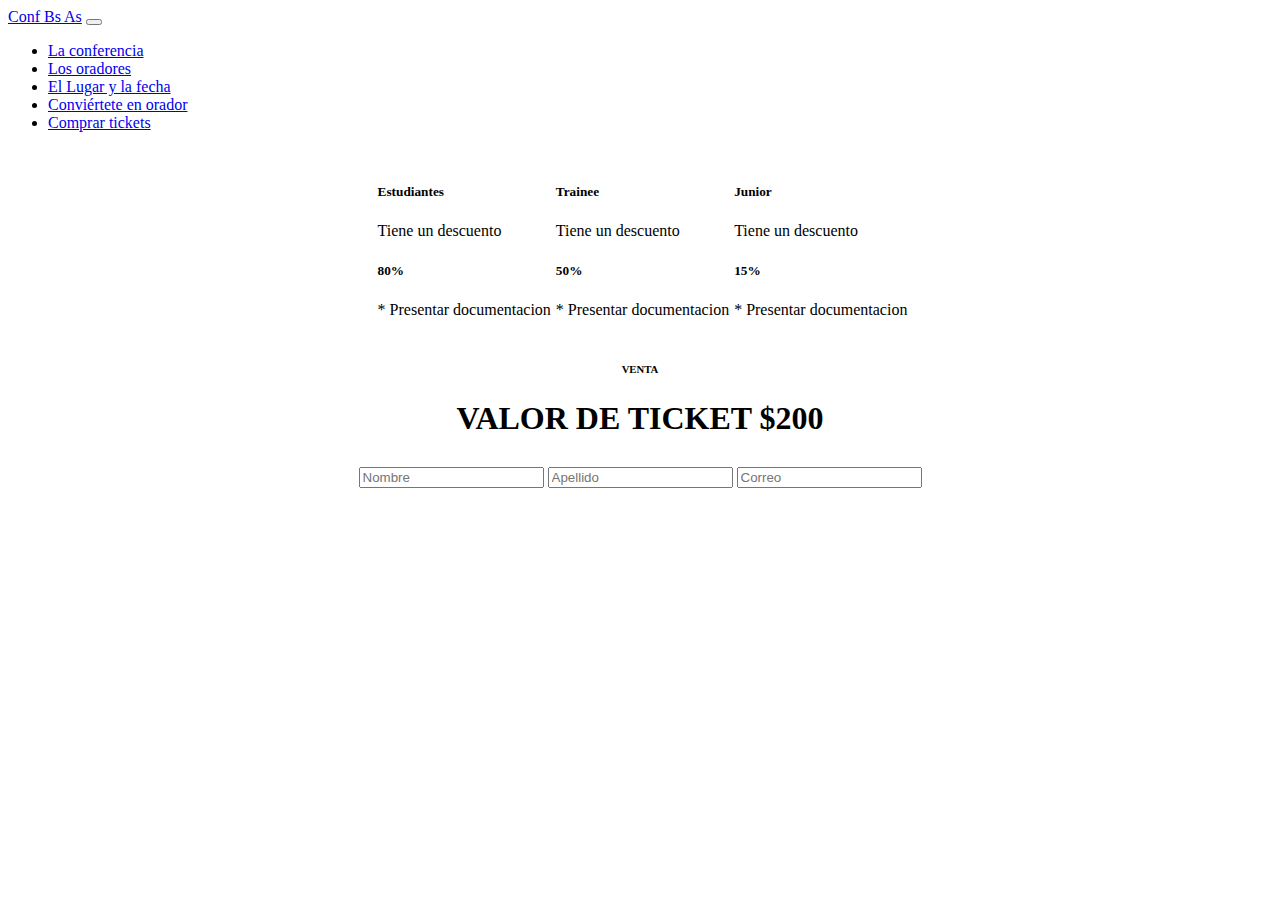
==== Integrador JS/index.html @ 0ed834d4 "Add files via upload" ====
<!doctype html>
<html lang="en">

<head>
  <title>IntegradorJS</title>
  <!-- Required meta tags -->
  <meta charset="utf-8">
  <meta name="viewport" content="width=device-width, initial-scale=1, shrink-to-fit=no">

  <!-- Bootstrap CSS v5.2.0 -->
  <link href="https://cdn.jsdelivr.net/npm/bootstrap@5.2.0-beta1/dist/css/bootstrap.min.css" rel="stylesheet"
    integrity="sha384-0evHe/X+R7YkIZDRvuzKMRqM+OrBnVFBL6DOitfPri4tjfHxaWutUpFmBp4vmVor" crossorigin="anonymous">


  <link rel="stylesheet" href="style.css">
</head>

<body>



  <nav class="navbar navbar-expand-md bg-dark">
    <div class="container-fluid">



      <a class="navbar-brand text-white ms-5" href="#">Conf Bs As</a>
      <button class="navbar-toggler bg-light" type="button" data-bs-toggle="collapse" data-bs-target="#navbarNav"
        aria-controls="navbarNav" aria-expanded="false" aria-label="Toggle navigation">
        <span class="navbar-toggler-icon"></span>
      </button>

      <div>
        <div class="collapse navbar-collapse" id="navbarNav">
          <ul class="navbar-nav ">

            <li class="nav-item ">
              <a class="nav-link active text-white-50" aria-current="page" href="#">La conferencia</a>
            </li>
            <li class="nav-item">
              <a class="nav-link text-white-50" href="#">Los oradores</a>
            </li>
            <li class="nav-item">
              <a class="nav-link text-white-50" href="#">El Lugar y la fecha</a>
            </li>
            <li class="nav-item">
              <a class="nav-link text-white" href="#">Conviértete en orador</a>
            </li>
            <li class="nav-item ">
              <a class="nav-link text-success me-5" href="#">Comprar tickets</a>
            </li>

          </ul>
        </div>

      </div>
    </div>

  </nav>

  <div class="container">



    <div class="card text-center border-primary" style="height: 11rem;">
      <div class="card-body">
        <h5 class="card-title">Estudiantes</h5>
        <p class="card-text">Tiene un descuento</p>
        <h5 class="card-title">80%</h5>
        <p class="card-text text-muted"> * Presentar documentacion</p>

      </div>
    </div>




    <div class="card text-center border-success" style="height: 11rem;">
      <div class="card-body">
        <h5 class="card-title">Trainee</h5>
        <p class="card-text">Tiene un descuento</p>
        <h5 class="card-title">50%</h5>
        <p class="card-text text-muted"> * Presentar documentacion</p>
      </div>
    </div>


    <div class="card text-center border-warning" style="height: 11rem;">
      <div class="card-body">
        <h5 class="card-title">Junior</h5>
        <p class="card-text">Tiene un descuento</p>
        <h5 class="card-title">15%</h5>
        <p class="card-text text-muted"> * Presentar documentacion</p>
      </div>
    </div>


  </div>




  <h6 align="center">VENTA</h6>

  <h1 align="center">VALOR DE TICKET $200</h1>

  <div class="container">

    <form action="" method="post">
      <input type="text" placeholder="Nombre">
      <input type="text" placeholder="Apellido">
      <input type="text" placeholder="Correo">



    </form>


  </div>















  <!-- Bootstrap JavaScript Libraries -->

  <script src="https://cdn.jsdelivr.net/npm/@popperjs/core@2.11.5/dist/umd/popper.min.js"
    integrity="sha384-Xe+8cL9oJa6tN/veChSP7q+mnSPaj5Bcu9mPX5F5xIGE0DVittaqT5lorf0EI7Vk"
    crossorigin="anonymous"></script>
  <script src="https://cdn.jsdelivr.net/npm/bootstrap@5.2.0-beta1/dist/js/bootstrap.min.js"
    integrity="sha384-kjU+l4N0Yf4ZOJErLsIcvOU2qSb74wXpOhqTvwVx3OElZRweTnQ6d31fXEoRD1Jy"
    crossorigin="anonymous"></script>
</body>

</html>
---- Integrador JS/style.css ----
.container {

    display: flex;
    margin-top: 30px;
    justify-content: center;
    flex-wrap: wrap;

}

.card {

   

    margin-left: 5px;
    border-radius: 2px;
    border-width: 1px;




}
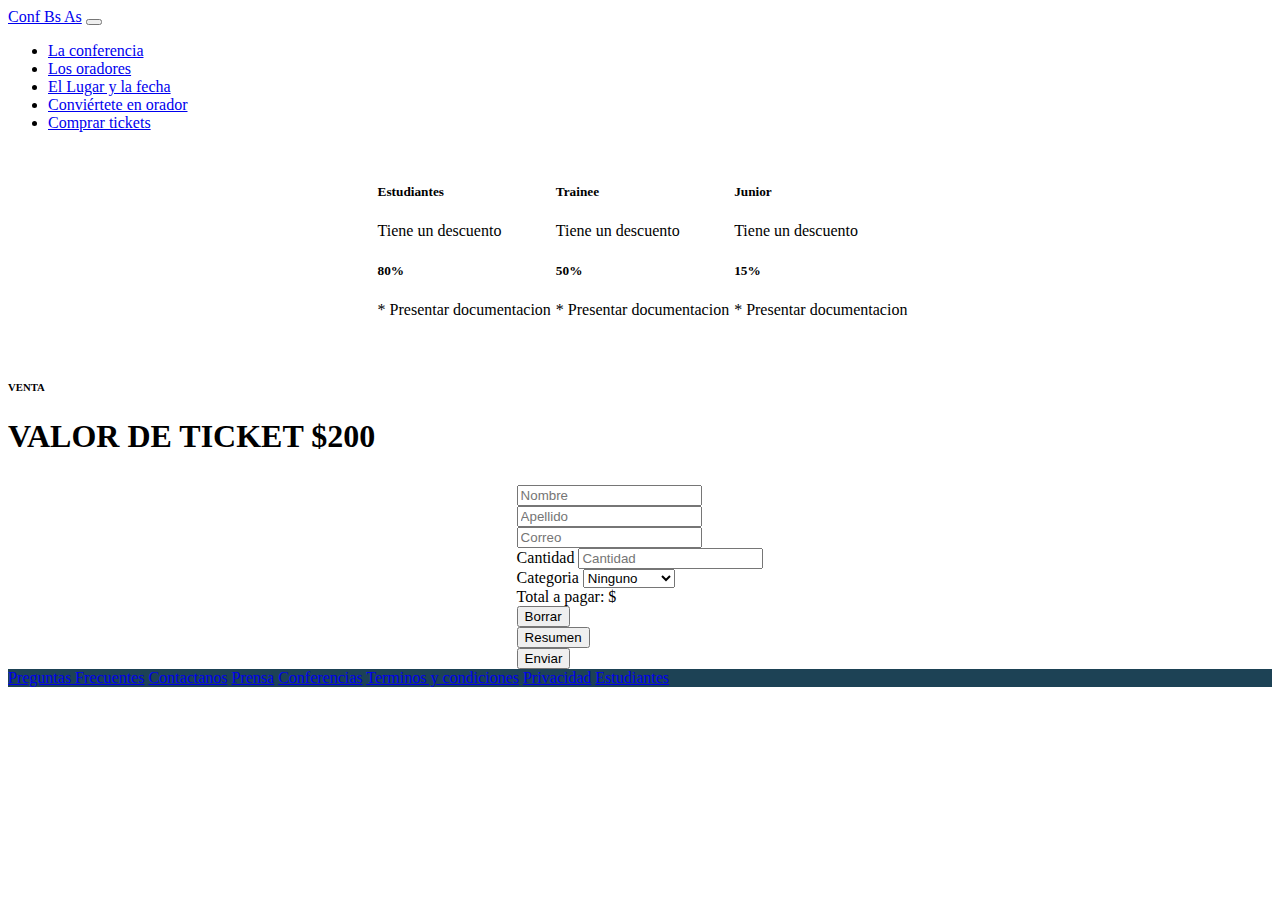
==== commit 9f584eb2: "Update index.html" ====
--- a/Integrador JS/index.html
+++ b/Integrador JS/index.html
@@ -19,7 +19,7 @@
 
 
 
-  <nav class="navbar navbar-expand-md bg-dark">
+  <nav class="navbar navbar-expand-md bg-dark ">
     <div class="container-fluid">
 
 
@@ -97,26 +97,156 @@
 
   </div>
 
-
-
-
-  <h6 align="center">VENTA</h6>
-
-  <h1 align="center">VALOR DE TICKET $200</h1>
+  <br>
+
+
+
+  <div class="text-center">
+    <h6>VENTA</h6>
+  </div>
+
+  <div class="text-center">
+    <h1>VALOR DE TICKET $200</h1>
+  </div>
+
 
   <div class="container">
 
-    <form action="" method="post">
-      <input type="text" placeholder="Nombre">
-      <input type="text" placeholder="Apellido">
-      <input type="text" placeholder="Correo">
+
+    <form action="#" method="post">
+
+      <div class="row">
+
+        <div class="col-md mb-3">
+
+          <input type="text" name="nombre" id="nombre" placeholder="Nombre" class="form-control">
+
+        </div>
+
+        <div class="col-md mb-3">
+          <input type="text" name="apellido" id="apellido" placeholder="Apellido" class="form-control">
+
+        </div>
+      </div>
+
+      <div class="row">
+
+        <div class="col-md mb-3">
+
+          <input type="email" name="email" id="email" placeholder="Correo" class="form-control">
+
+
+        </div>
+
+      </div>
+
+
+      <div class="row">
+
+        <div class="col-md mb-3">
+          <label for="cantidad">Cantidad</label>
+          <input type="text" name="cantidad" id="cantidad" placeholder="Cantidad" class="form-control">
+
+        </div>
+
+
+        <div class="col-md mb-3">
+
+          <label for="selector">Categoria</label>
+
+          <select class="custom-select form-control" id="selector">
+            <option selected>Ninguno</option>
+            <option value="1">Estudiantes</option>
+            <option value="2">Trainee</option>
+            <option value="3">Junior</option>
+          </select>
+
+
+        </div>
+
+      </div>
+
+
+      <div class="row">
+
+        <div class="col-md total">
+          Total a pagar: $ <span id="total"></span>
+        </div>
+      </div>
+
+
+      <div class="row">
+
+
+
+        <div class="col-md mb-3">
+
+          <button type="reset" class="btn btn-success">Borrar</button>
+
+        </div>
+
+
+        <div class="col-md mb-3">
+          <button type="button" class="btn btn-success">Resumen</button>
+
+        </div>
+
+
+        <div class="col-md mb-3">
+          <button type="submit" class="btn btn-success">Enviar</button>
+
+        </div>
+
+      </div>
+
+
+
+
 
 
 
     </form>
-
-
-  </div>
+  </div>
+
+
+
+
+
+  <nav class="navbar navbar-expand-md justify-content-between mt-5 p-5" style="background-color:rgb(29, 66, 85)">
+
+    
+    
+          
+    
+    
+          
+    
+          
+    
+            
+                
+    <a class="nav-link active text-white my-2 mx-2" href="#">Preguntas Frecuentes</a>
+    <a class="nav-link active text-white my-2 mx-2" href="#">Contactanos</a>
+    <a class="nav-link active text-white my-2 mx-2" href="#">Prensa</a>
+    <a class="nav-link active text-white my-2 mx-2" href="#">Conferencias</a>
+    <a class="nav-link active text-white my-2 mx-2" href="#">Terminos y condiciones</a>
+    <a class="nav-link active text-white my-2 mx-2" href="#">Privacidad</a>
+    <a class="nav-link active text-white my-2 mx-2" href="#">Estudiantes</a>
+
+
+
+
+
+
+
+</nav>
+
+
+
+
+
+
+
 
 
 
@@ -142,4 +272,4 @@
     crossorigin="anonymous"></script>
 </body>
 
-</html>+</html>
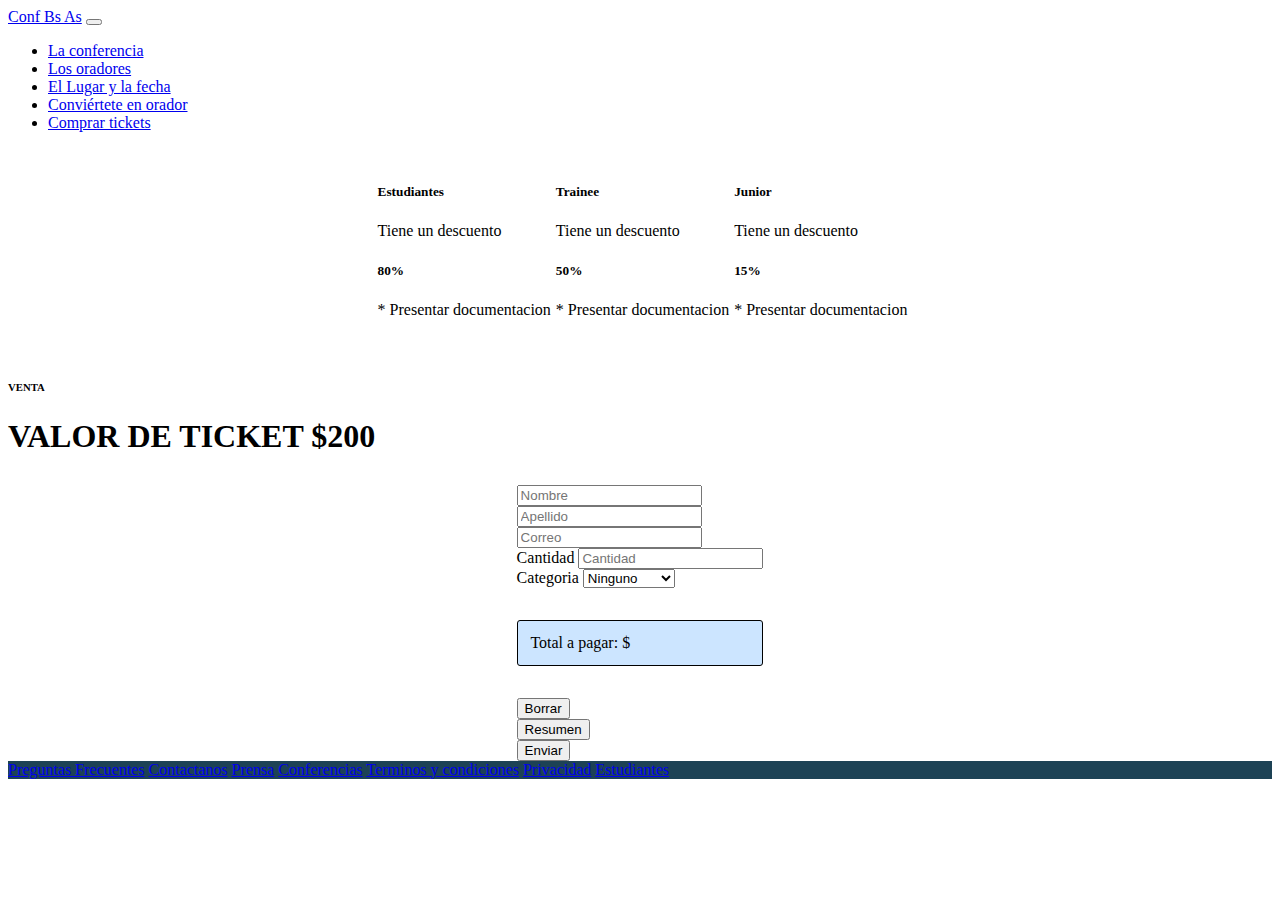
==== commit 29360458: "Update index.html" ====
--- a/Integrador JS/index.html
+++ b/Integrador JS/index.html
@@ -2,274 +2,280 @@
 <html lang="en">
 
 <head>
-  <title>IntegradorJS</title>
-  <!-- Required meta tags -->
-  <meta charset="utf-8">
-  <meta name="viewport" content="width=device-width, initial-scale=1, shrink-to-fit=no">
-
-  <!-- Bootstrap CSS v5.2.0 -->
-  <link href="https://cdn.jsdelivr.net/npm/bootstrap@5.2.0-beta1/dist/css/bootstrap.min.css" rel="stylesheet"
-    integrity="sha384-0evHe/X+R7YkIZDRvuzKMRqM+OrBnVFBL6DOitfPri4tjfHxaWutUpFmBp4vmVor" crossorigin="anonymous">
-
-
-  <link rel="stylesheet" href="style.css">
+    <title>IntegradorJS</title>
+    <!-- Required meta tags -->
+    <meta charset="utf-8">
+    <meta name="viewport" content="width=device-width, initial-scale=1, shrink-to-fit=no">
+
+    <!-- Bootstrap CSS v5.2.0 -->
+    <link href="https://cdn.jsdelivr.net/npm/bootstrap@5.2.0-beta1/dist/css/bootstrap.min.css" rel="stylesheet"
+        integrity="sha384-0evHe/X+R7YkIZDRvuzKMRqM+OrBnVFBL6DOitfPri4tjfHxaWutUpFmBp4vmVor" crossorigin="anonymous">
+
+
+    <link rel="stylesheet" href="style.css">
+
+
 </head>
 
 <body>
 
 
 
-  <nav class="navbar navbar-expand-md bg-dark ">
-    <div class="container-fluid">
-
-
-
-      <a class="navbar-brand text-white ms-5" href="#">Conf Bs As</a>
-      <button class="navbar-toggler bg-light" type="button" data-bs-toggle="collapse" data-bs-target="#navbarNav"
-        aria-controls="navbarNav" aria-expanded="false" aria-label="Toggle navigation">
-        <span class="navbar-toggler-icon"></span>
-      </button>
-
-      <div>
-        <div class="collapse navbar-collapse" id="navbarNav">
-          <ul class="navbar-nav ">
-
-            <li class="nav-item ">
-              <a class="nav-link active text-white-50" aria-current="page" href="#">La conferencia</a>
-            </li>
-            <li class="nav-item">
-              <a class="nav-link text-white-50" href="#">Los oradores</a>
-            </li>
-            <li class="nav-item">
-              <a class="nav-link text-white-50" href="#">El Lugar y la fecha</a>
-            </li>
-            <li class="nav-item">
-              <a class="nav-link text-white" href="#">Conviértete en orador</a>
-            </li>
-            <li class="nav-item ">
-              <a class="nav-link text-success me-5" href="#">Comprar tickets</a>
-            </li>
-
-          </ul>
-        </div>
-
-      </div>
-    </div>
-
-  </nav>
-
-  <div class="container">
-
-
-
-    <div class="card text-center border-primary" style="height: 11rem;">
-      <div class="card-body">
-        <h5 class="card-title">Estudiantes</h5>
-        <p class="card-text">Tiene un descuento</p>
-        <h5 class="card-title">80%</h5>
-        <p class="card-text text-muted"> * Presentar documentacion</p>
-
-      </div>
-    </div>
-
-
-
-
-    <div class="card text-center border-success" style="height: 11rem;">
-      <div class="card-body">
-        <h5 class="card-title">Trainee</h5>
-        <p class="card-text">Tiene un descuento</p>
-        <h5 class="card-title">50%</h5>
-        <p class="card-text text-muted"> * Presentar documentacion</p>
-      </div>
-    </div>
-
-
-    <div class="card text-center border-warning" style="height: 11rem;">
-      <div class="card-body">
-        <h5 class="card-title">Junior</h5>
-        <p class="card-text">Tiene un descuento</p>
-        <h5 class="card-title">15%</h5>
-        <p class="card-text text-muted"> * Presentar documentacion</p>
-      </div>
-    </div>
-
-
-  </div>
-
-  <br>
-
-
-
-  <div class="text-center">
-    <h6>VENTA</h6>
-  </div>
-
-  <div class="text-center">
-    <h1>VALOR DE TICKET $200</h1>
-  </div>
-
-
-  <div class="container">
-
-
-    <form action="#" method="post">
-
-      <div class="row">
-
-        <div class="col-md mb-3">
-
-          <input type="text" name="nombre" id="nombre" placeholder="Nombre" class="form-control">
-
-        </div>
-
-        <div class="col-md mb-3">
-          <input type="text" name="apellido" id="apellido" placeholder="Apellido" class="form-control">
-
-        </div>
-      </div>
-
-      <div class="row">
-
-        <div class="col-md mb-3">
-
-          <input type="email" name="email" id="email" placeholder="Correo" class="form-control">
-
-
-        </div>
-
-      </div>
-
-
-      <div class="row">
-
-        <div class="col-md mb-3">
-          <label for="cantidad">Cantidad</label>
-          <input type="text" name="cantidad" id="cantidad" placeholder="Cantidad" class="form-control">
-
-        </div>
-
-
-        <div class="col-md mb-3">
-
-          <label for="selector">Categoria</label>
-
-          <select class="custom-select form-control" id="selector">
-            <option selected>Ninguno</option>
-            <option value="1">Estudiantes</option>
-            <option value="2">Trainee</option>
-            <option value="3">Junior</option>
-          </select>
-
-
-        </div>
-
-      </div>
-
-
-      <div class="row">
-
-        <div class="col-md total">
-          Total a pagar: $ <span id="total"></span>
-        </div>
-      </div>
-
-
-      <div class="row">
-
-
-
-        <div class="col-md mb-3">
-
-          <button type="reset" class="btn btn-success">Borrar</button>
-
-        </div>
-
-
-        <div class="col-md mb-3">
-          <button type="button" class="btn btn-success">Resumen</button>
-
-        </div>
-
-
-        <div class="col-md mb-3">
-          <button type="submit" class="btn btn-success">Enviar</button>
-
-        </div>
-
-      </div>
-
-
-
-
-
-
-
-    </form>
-  </div>
-
-
-
-
-
-  <nav class="navbar navbar-expand-md justify-content-between mt-5 p-5" style="background-color:rgb(29, 66, 85)">
-
-    
-    
-          
-    
-    
-          
-    
-          
-    
-            
-                
-    <a class="nav-link active text-white my-2 mx-2" href="#">Preguntas Frecuentes</a>
-    <a class="nav-link active text-white my-2 mx-2" href="#">Contactanos</a>
-    <a class="nav-link active text-white my-2 mx-2" href="#">Prensa</a>
-    <a class="nav-link active text-white my-2 mx-2" href="#">Conferencias</a>
-    <a class="nav-link active text-white my-2 mx-2" href="#">Terminos y condiciones</a>
-    <a class="nav-link active text-white my-2 mx-2" href="#">Privacidad</a>
-    <a class="nav-link active text-white my-2 mx-2" href="#">Estudiantes</a>
-
-
-
-
-
-
-
-</nav>
-
-
-
-
-
-
-
-
-
-
-
-
-
-
-
-
-
-
-
-
-
-
-  <!-- Bootstrap JavaScript Libraries -->
-
-  <script src="https://cdn.jsdelivr.net/npm/@popperjs/core@2.11.5/dist/umd/popper.min.js"
-    integrity="sha384-Xe+8cL9oJa6tN/veChSP7q+mnSPaj5Bcu9mPX5F5xIGE0DVittaqT5lorf0EI7Vk"
-    crossorigin="anonymous"></script>
-  <script src="https://cdn.jsdelivr.net/npm/bootstrap@5.2.0-beta1/dist/js/bootstrap.min.js"
-    integrity="sha384-kjU+l4N0Yf4ZOJErLsIcvOU2qSb74wXpOhqTvwVx3OElZRweTnQ6d31fXEoRD1Jy"
-    crossorigin="anonymous"></script>
+    <nav class="navbar navbar-expand-md bg-dark">
+        <div class="container-fluid">
+
+
+
+            <a class="navbar-brand text-white ms-5" href="#">Conf Bs As</a>
+            <button class="navbar-toggler bg-light" type="button" data-bs-toggle="collapse" data-bs-target="#navbarNav"
+                aria-controls="navbarNav" aria-expanded="false" aria-label="Toggle navigation">
+                <span class="navbar-toggler-icon"></span>
+            </button>
+
+            <div>
+                <div class="collapse navbar-collapse" id="navbarNav">
+                    <ul class="navbar-nav ">
+
+                        <li class="nav-item ">
+                            <a class="nav-link active text-white-50" aria-current="page" href="#">La conferencia</a>
+                        </li>
+                        <li class="nav-item">
+                            <a class="nav-link text-white-50" href="#">Los oradores</a>
+                        </li>
+                        <li class="nav-item">
+                            <a class="nav-link text-white-50" href="#">El Lugar y la fecha</a>
+                        </li>
+                        <li class="nav-item">
+                            <a class="nav-link text-white" href="#">Conviértete en orador</a>
+                        </li>
+                        <li class="nav-item ">
+                            <a class="nav-link text-success me-5" href="#">Comprar tickets</a>
+                        </li>
+
+                    </ul>
+                </div>
+
+            </div>
+        </div>
+
+    </nav>
+
+    <div class="container">
+
+
+
+        <div class="card text-center border-primary" style="height: 11rem;">
+            <div class="card-body">
+                <h5 class="card-title">Estudiantes</h5>
+                <p class="card-text">Tiene un descuento</p>
+                <h5 class="card-title">80%</h5>
+                <p class="card-text text-muted"> * Presentar documentacion</p>
+
+            </div>
+        </div>
+
+
+
+
+        <div class="card text-center border-success" style="height: 11rem;">
+            <div class="card-body">
+                <h5 class="card-title">Trainee</h5>
+                <p class="card-text">Tiene un descuento</p>
+                <h5 class="card-title">50%</h5>
+                <p class="card-text text-muted"> * Presentar documentacion</p>
+            </div>
+        </div>
+
+
+        <div class="card text-center border-warning" style="height: 11rem;">
+            <div class="card-body">
+                <h5 class="card-title">Junior</h5>
+                <p class="card-text">Tiene un descuento</p>
+                <h5 class="card-title">15%</h5>
+                <p class="card-text text-muted"> * Presentar documentacion</p>
+            </div>
+        </div>
+
+
+    </div>
+
+
+    <br>
+
+
+
+    <div class="text-center">
+        <h6>VENTA</h6>
+    </div>
+
+    <div class="text-center">
+        <h1>VALOR DE TICKET $200</h1>
+    </div>
+
+
+    <div class="container">
+
+
+        <form action="#" method="post">
+
+            <div class="row">
+
+                <div class="col-md mb-3">
+
+                    <input type="text" name="nombre" id="nombre" placeholder="Nombre" class="form-control">
+
+                </div>
+
+                <div class="col-md mb-3">
+                    <input type="text" name="apellido" id="apellido" placeholder="Apellido" class="form-control">
+
+                </div>
+            </div>
+
+            <div class="row">
+
+                <div class="col-md mb-3">
+
+                    <input type="email" name="email" id="email" placeholder="Correo" class="form-control">
+
+
+                </div>
+
+            </div>
+
+
+            <div class="row">
+
+                <div class="col-md mb-3">
+                    <label for="cantidad">Cantidad</label>
+                    <input type="text" name="cant" id="cant" placeholder="Cantidad" class="form-control">
+
+                </div>
+
+
+                <div class="col-md mb-3">
+
+                    <label for="selector">Categoria</label>
+
+                    <select class="custom-select form-control" id="selector">
+                        <option selected>Ninguno</option>
+                        <option value="1">Estudiantes</option>
+                        <option value="2">Trainee</option>
+                        <option value="3">Junior</option>
+                    </select>
+
+
+                </div>
+
+            </div>
+
+
+            <div class="row">
+
+                <div class="col-md total">
+                    Total a pagar: $ <span id="total"></span>
+                </div>
+            </div>
+
+
+            <div class="row">
+
+
+
+                <div class="col-md mb-3">
+
+
+
+                    <button type="reset" class="btn btn-success">Borrar</button>
+
+                </div>
+
+
+                <div class="col-md mb-3">
+
+                    <button type="button" class="btn btn-success" onclick="calcTotal"> Resumen</button>
+
+                </div>
+
+
+                <div class="col-md mb-3">
+
+                    <button type="submit" class="btn btn-success">Enviar</button>
+
+                </div>
+
+            </div>
+
+
+
+
+
+
+
+        </form>
+    </div>
+
+
+
+
+
+    <nav class="navbar navbar-expand-md justify-content-between mt-5 p-5" style="background-color:rgb(29, 66, 85)">
+
+
+
+        <a class="nav-link active text-white my-2 mx-2" href="#">Preguntas Frecuentes</a>
+        <a class="nav-link active text-white my-2 mx-2" href="#">Contactanos</a>
+        <a class="nav-link active text-white my-2 mx-2" href="#">Prensa</a>
+        <a class="nav-link active text-white my-2 mx-2" href="#">Conferencias</a>
+        <a class="nav-link active text-white my-2 mx-2" href="#">Terminos y condiciones</a>
+        <a class="nav-link active text-white my-2 mx-2" href="#">Privacidad</a>
+        <a class="nav-link active text-white my-2 mx-2" href="#">Estudiantes</a>
+
+
+    </nav>
+
+
+
+
+
+
+
+
+
+
+
+
+
+
+
+
+
+
+
+
+
+
+
+
+
+
+
+
+
+
+
+
+
+
+    <!-- Bootstrap JavaScript Libraries -->
+    <script src="/main.js"></script>
+
+    <script src="https://cdn.jsdelivr.net/npm/@popperjs/core@2.11.5/dist/umd/popper.min.js"
+        integrity="sha384-Xe+8cL9oJa6tN/veChSP7q+mnSPaj5Bcu9mPX5F5xIGE0DVittaqT5lorf0EI7Vk"
+        crossorigin="anonymous"></script>
+    <script src="https://cdn.jsdelivr.net/npm/bootstrap@5.2.0-beta1/dist/js/bootstrap.min.js"
+        integrity="sha384-kjU+l4N0Yf4ZOJErLsIcvOU2qSb74wXpOhqTvwVx3OElZRweTnQ6d31fXEoRD1Jy"
+        crossorigin="anonymous"></script>
 </body>
 
 </html>
--- a/Integrador JS/style.css
+++ b/Integrador JS/style.css
@@ -19,3 +19,16 @@
 
 
 }
+
+
+.total {
+
+background-color: rgb(204, 229, 255);
+padding: 0.8rem;
+border-radius: 3px;
+margin-top: 2rem;
+margin-bottom: 2rem;
+border: solid 1px;
+
+}
+
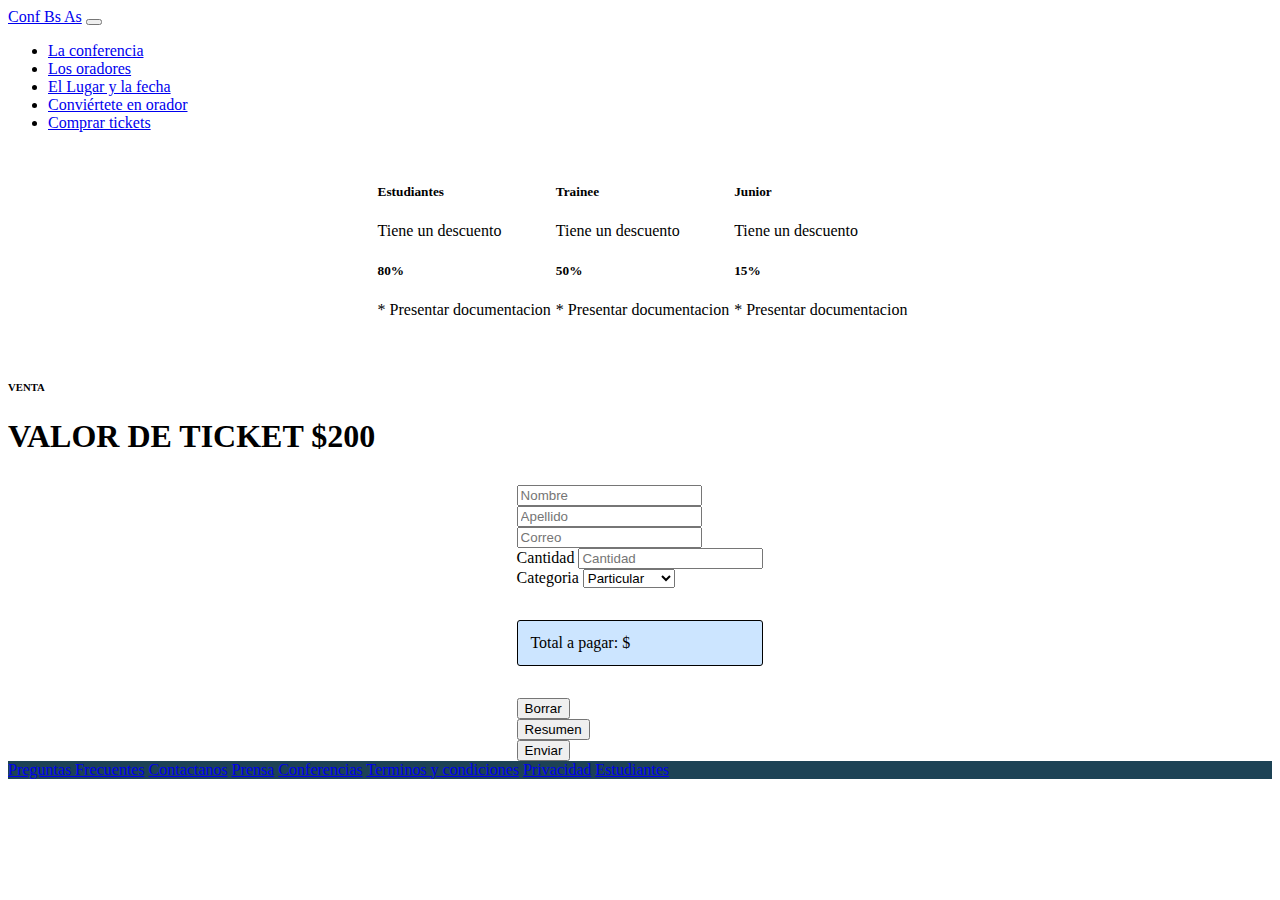
==== commit 582d6572: "Update index.html" ====
--- a/Integrador JS/index.html
+++ b/Integrador JS/index.html
@@ -147,7 +147,7 @@
             <div class="row">
 
                 <div class="col-md mb-3">
-                    <label for="cantidad">Cantidad</label>
+                    <label for="cant">Cantidad</label>
                     <input type="text" name="cant" id="cant" placeholder="Cantidad" class="form-control">
 
                 </div>
@@ -158,7 +158,7 @@
                     <label for="selector">Categoria</label>
 
                     <select class="custom-select form-control" id="selector">
-                        <option selected>Ninguno</option>
+                        <option selected value="0">Particular</option>
                         <option value="1">Estudiantes</option>
                         <option value="2">Trainee</option>
                         <option value="3">Junior</option>
@@ -193,7 +193,7 @@
 
                 <div class="col-md mb-3">
 
-                    <button type="button" class="btn btn-success" onclick="calcTotal"> Resumen</button>
+                    <button type="button" class="btn btn-success" onclick="calcTotal()"> Resumen</button>
 
                 </div>
 
@@ -219,7 +219,7 @@
 
 
 
-    <nav class="navbar navbar-expand-md justify-content-between mt-5 p-5" style="background-color:rgb(29, 66, 85)">
+    <nav class="navbar navbar-expand-md justify-content-between mt-5 p-4" style="background-color:rgb(29, 66, 85)">
 
 
 
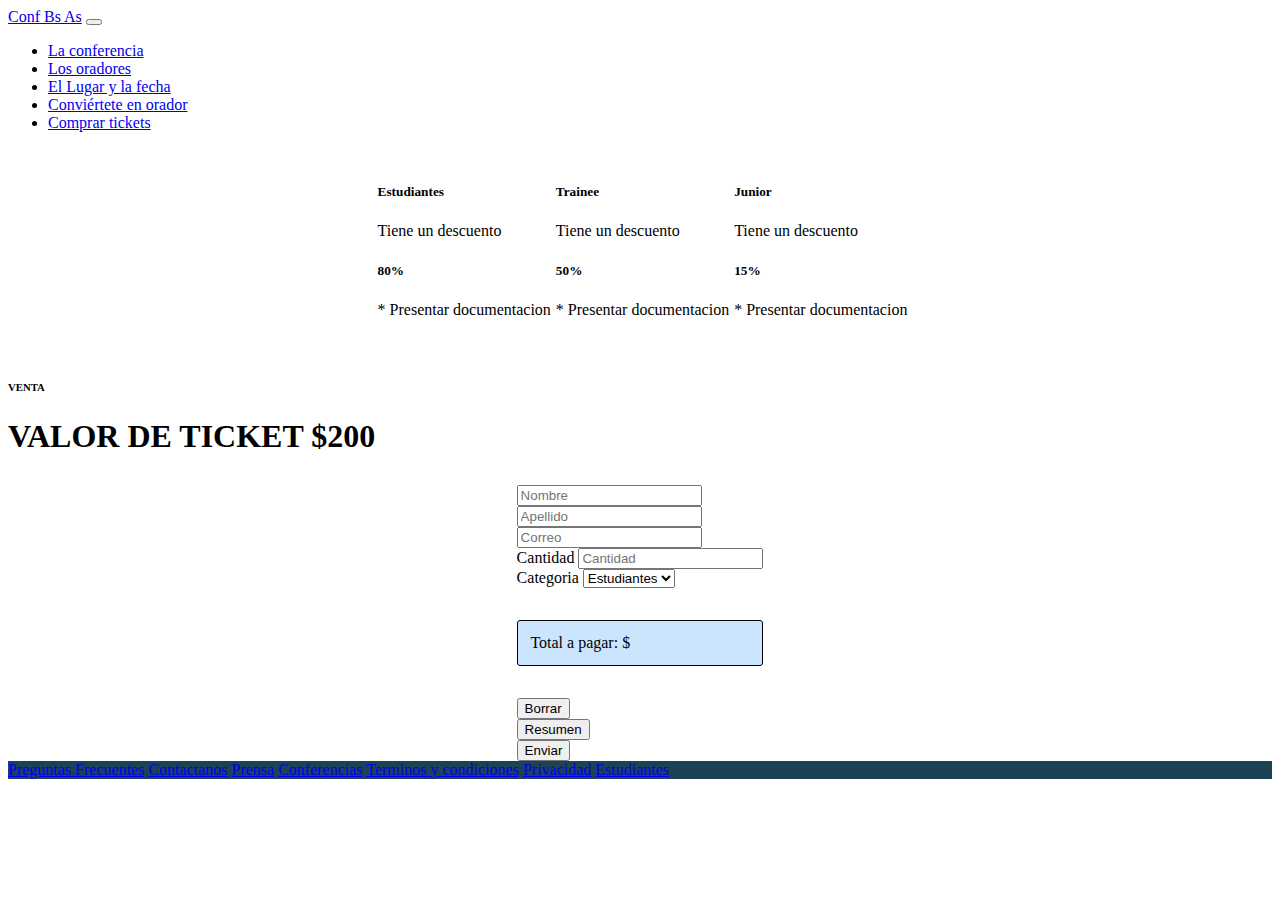
==== commit 7e85d8d8: "Update index.html" ====
--- a/Integrador JS/index.html
+++ b/Integrador JS/index.html
@@ -157,7 +157,7 @@
 
                     <label for="selector">Categoria</label>
 
-                    <select class="custom-select form-control" id="selector">
+                    <select class="custom-select form-control" id="selector" onclick="calcTotal()>
                         <option selected value="0">Particular</option>
                         <option value="1">Estudiantes</option>
                         <option value="2">Trainee</option>
--- a/Integrador JS/style.css
+++ b/Integrador JS/style.css
@@ -16,8 +16,6 @@
     border-width: 1px;
 
 
-
-
 }
 
 
@@ -32,3 +30,4 @@
 
 }
 
+
